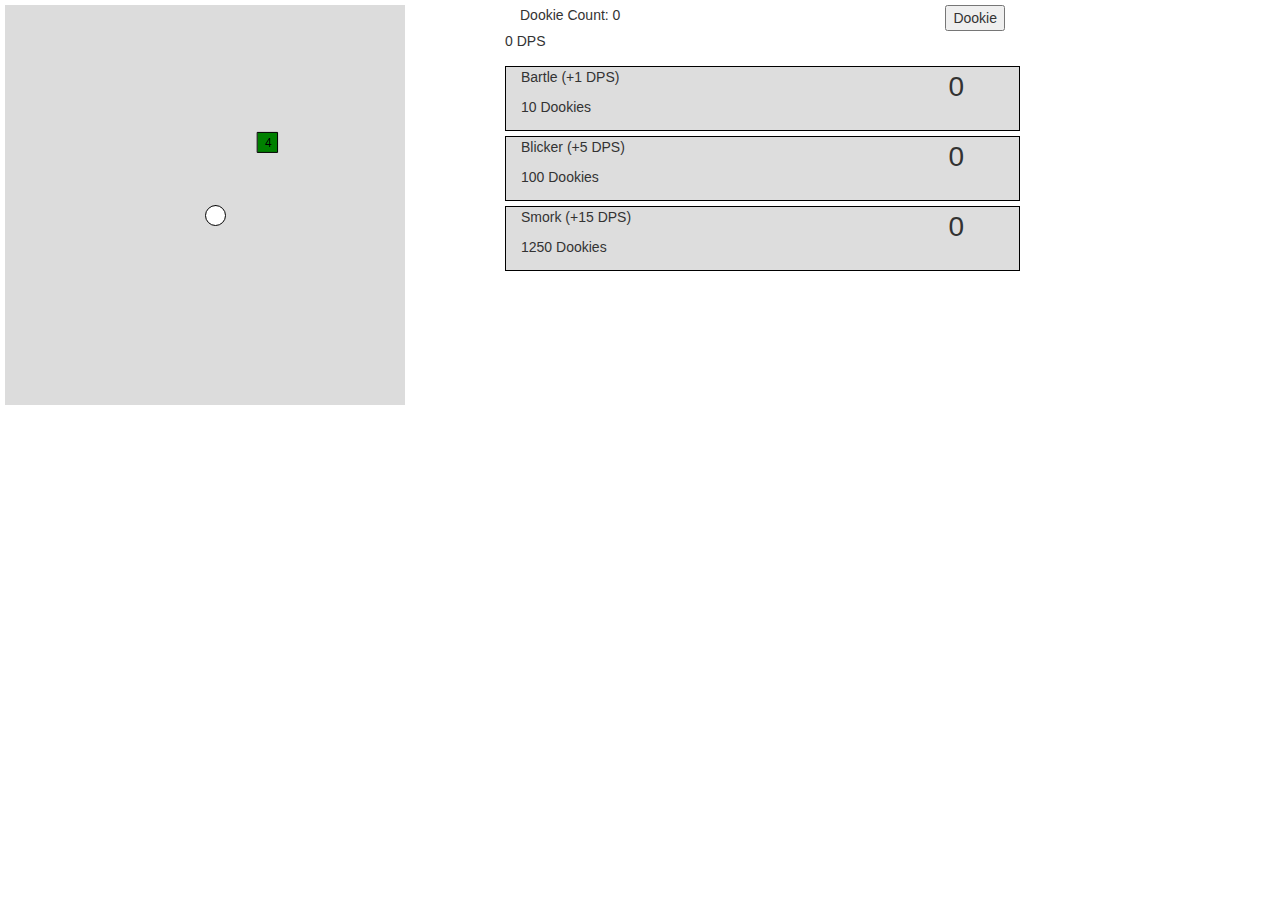
==== index.html @ 762fab9d "renamed game.html to index.html" ====
<html>
  <head>
    <link rel="stylesheet" type="text/css" href="css/style.css">
    <link rel="stylesheet" type="text/css" href="css/bootstrap.css">
    <link rel="stylesheet" type="text/css" href="css/bootstrap-theme.css">
  </head>
  <body>
    <div id="container">
      <div class="row">
	    <div class="col-md-6">
			<div id="sketch-holder">
			  <!-- Our sketch will go here! -->
			</div>		
		</div>
	    <div class="col-md-6">
			<div class="row">
			  <div class="col-xs-6">Dookie Count: <span id="dookieCount">0</span></div>
			  <div class="col-xs-6 text-right"><button id="click" onClick="clickButton();">Dookie</button></div>
			</div>
			<div class="row">
			  <p><span id="dps"></span> DPS</p>
			</div>
			<div id="buyables">
			 <!-- Bartle -->
			 <div id="bartle" class="row item" onClick="buyItem(0);">
			  <div class="col-xs-10">
			   <p>Bartle (+1 DPS)</p>
			   <p><span id="bartleCost">10</span> Dookies</p>
			  </div>
			  <div class="col-xs-2">
			   <span class="itemCount" id="bartleCount">0</span>
			  </div>
			 </div>
			 <!-- Blicker -->
			 <div id="blicker" class="row item" onClick="buyItem(1);">
			  <div class="col-xs-10">
			   <p>Blicker (+5 DPS)</p>
			   <p><span id="blickerCost">100</span> Dookies</p>
			  </div>
			  <div class="col-xs-2">
			   <span class="itemCount" id="blickerCount">0</span>
			  </div>
			 </div>
			 </div>
			 <!-- Smork -->
			 <div id="smork" class="row item" onClick="buyItem(2);">
			  <div class="col-xs-10">
			   <p>Smork (+15 DPS)</p>
			   <p><span id="smorkCost">1250</span> Dookies</p>
			  </div>
			  <div class="col-xs-2">
			   <span class="itemCount" id="smorkCount">0</span>
			  </div>
			 </div>			 
			</div>
		</div>
	  </div>
	</div>
  </body>
  <script src="https://ajax.googleapis.com/ajax/libs/jquery/1.12.4/jquery.min.js"></script>
  <script src="js/bootstrap.min.js"></script>
  <script src="js/p5.min.js"></script>
  <script src="js/buyables.js"></script>  
  <script src="js/sketch.js"></script>  
  <script src="js/turd.js"></script>  
</html>
---- css/style.css ----
html, body {
  margin: 5px;
  padding: 0;
}

#container { 
	width: 1000px;

}

.item {
	height: 65px;
	margin: 5px;
	border: 1px solid #000;
	font-size: 14px;
	position: relative;
}
.item:hover {
	background-color: #CCC;
}
.item:active {
	top: +2px;
}
.itemCount {
	margin-right: 5px;
	font-size: 28px;
}
.notBuyable {
	background-color: #DDD;
}
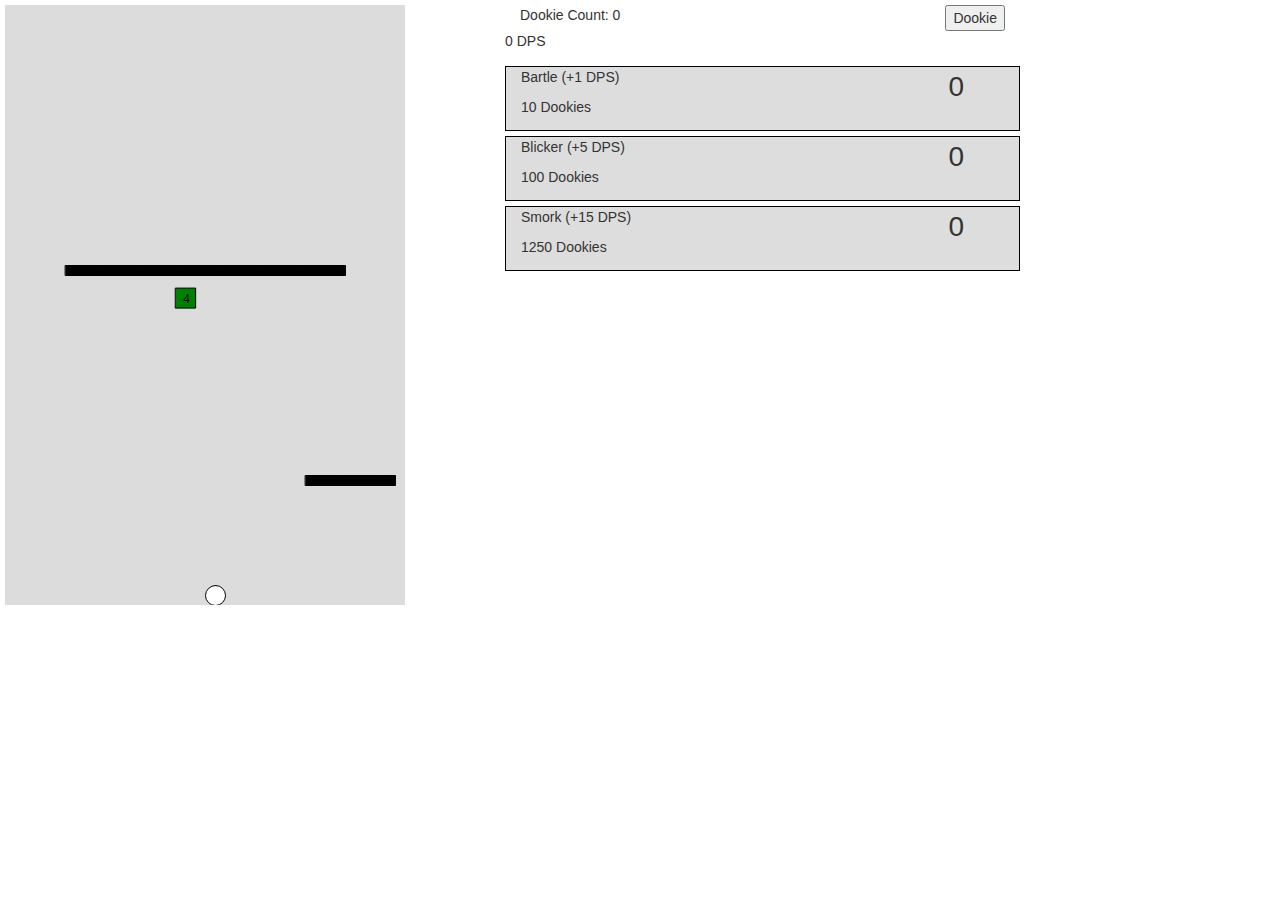
==== commit 9a1f5cc0: "Added platforms to canvas" ====
--- a/index.html
+++ b/index.html
@@ -63,4 +63,5 @@
   <script src="js/buyables.js"></script>  
   <script src="js/sketch.js"></script>  
   <script src="js/turd.js"></script>  
+  <script src="js/levels.js"></script>  
 </html>
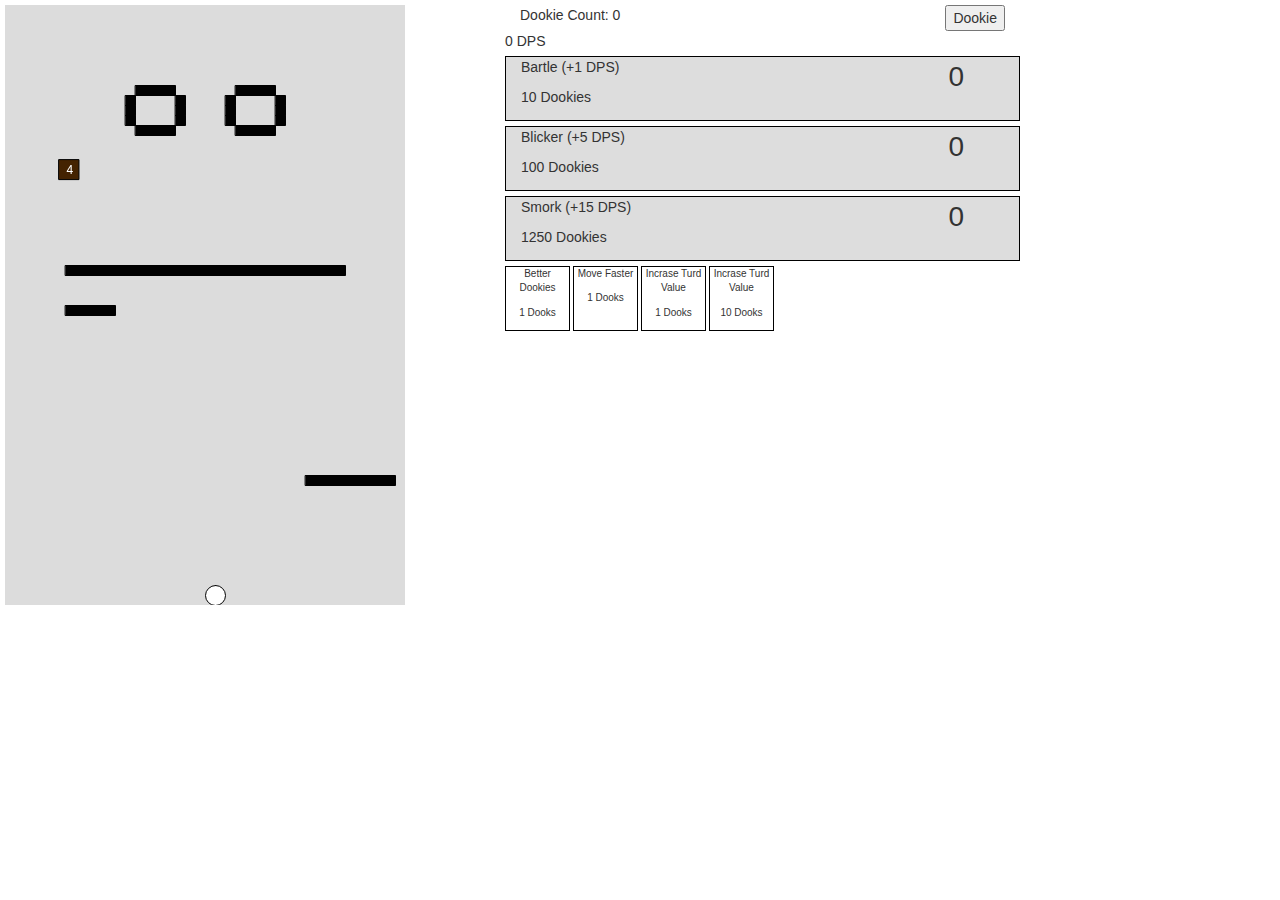
==== commit e924b990: "Additions / Upgrades" ====
--- a/index.html
+++ b/index.html
@@ -3,6 +3,7 @@
     <link rel="stylesheet" type="text/css" href="css/style.css">
     <link rel="stylesheet" type="text/css" href="css/bootstrap.css">
     <link rel="stylesheet" type="text/css" href="css/bootstrap-theme.css">
+    <link rel="stylesheet" type="text/css" href="css/tooltipster.bundle.min.css">
   </head>
   <body>
     <div id="container">
@@ -18,13 +19,13 @@
 			  <div class="col-xs-6 text-right"><button id="click" onClick="clickButton();">Dookie</button></div>
 			</div>
 			<div class="row">
-			  <p><span id="dps"></span> DPS</p>
+			  <span id="dps"></span> DPS
 			</div>
 			<div id="buyables">
 			 <!-- Bartle -->
 			 <div id="bartle" class="row item" onClick="buyItem(0);">
 			  <div class="col-xs-10">
-			   <p>Bartle (+1 DPS)</p>
+			   <p>Bartle (+<span id="bartleDPS">1</span> DPS)</p>
 			   <p><span id="bartleCost">10</span> Dookies</p>
 			  </div>
 			  <div class="col-xs-2">
@@ -34,34 +35,44 @@
 			 <!-- Blicker -->
 			 <div id="blicker" class="row item" onClick="buyItem(1);">
 			  <div class="col-xs-10">
-			   <p>Blicker (+5 DPS)</p>
+			   <p>Blicker (+<span id="blickerDPS">5</span> DPS)</p>
 			   <p><span id="blickerCost">100</span> Dookies</p>
 			  </div>
 			  <div class="col-xs-2">
 			   <span class="itemCount" id="blickerCount">0</span>
 			  </div>
 			 </div>
-			 </div>
 			 <!-- Smork -->
 			 <div id="smork" class="row item" onClick="buyItem(2);">
 			  <div class="col-xs-10">
-			   <p>Smork (+15 DPS)</p>
+			   <p>Smork (+<span id="smorkDPS">15</span> DPS)</p>
 			   <p><span id="smorkCost">1250</span> Dookies</p>
 			  </div>
 			  <div class="col-xs-2">
 			   <span class="itemCount" id="smorkCount">0</span>
 			  </div>
-			 </div>			 
+			 </div>
+			</div>
+			
+			<div id="upgrades" class="row">
+
 			</div>
 		</div>
-	  </div>
+	   </div>
 	</div>
   </body>
   <script src="https://ajax.googleapis.com/ajax/libs/jquery/1.12.4/jquery.min.js"></script>
+  <script src="js/tooltipster.bundle.min.js"></script>
   <script src="js/bootstrap.min.js"></script>
   <script src="js/p5.min.js"></script>
   <script src="js/buyables.js"></script>  
   <script src="js/sketch.js"></script>  
   <script src="js/turd.js"></script>  
   <script src="js/levels.js"></script>  
+  <script src="js/upgrades.js"></script>
+  <script>
+	$(document).ready(function() {
+		
+	});
+  </script>
 </html>
--- a/css/style.css
+++ b/css/style.css
@@ -16,7 +16,8 @@
 	position: relative;
 }
 .item:hover {
-	background-color: #CCC;
+	background-color: #442301;
+	color: #FFF;
 }
 .item:active {
 	top: +2px;
@@ -27,4 +28,25 @@
 }
 .notBuyable {
 	background-color: #DDD;
+}
+
+
+.upgrade {
+	float: left;
+	text-align: center;
+	vertical-align: center;
+	margin-right: 3px;
+	display: inline-block;
+	height: 65px;
+	width: 65px;
+	border: 1px solid #000;
+	font-size: 10px;
+}
+
+.upgrade:hover {
+	background-color: #442301;
+	color: #FFF;
+}
+.upgrade:active {
+	top: +2px;
 }--- a/css/tooltipster.bundle.min.css
+++ b/css/tooltipster.bundle.min.css
@@ -0,0 +1 @@
+.tooltipster-fall,.tooltipster-grow.tooltipster-show{-webkit-transition-timing-function:cubic-bezier(.175,.885,.32,1);-moz-transition-timing-function:cubic-bezier(.175,.885,.32,1.15);-ms-transition-timing-function:cubic-bezier(.175,.885,.32,1.15);-o-transition-timing-function:cubic-bezier(.175,.885,.32,1.15)}.tooltipster-base{display:flex;pointer-events:none;position:absolute}.tooltipster-box{flex:1 1 auto}.tooltipster-content{box-sizing:border-box;max-height:100%;max-width:100%;overflow:auto}.tooltipster-ruler{bottom:0;left:0;overflow:hidden;position:fixed;right:0;top:0;visibility:hidden}.tooltipster-fade{opacity:0;-webkit-transition-property:opacity;-moz-transition-property:opacity;-o-transition-property:opacity;-ms-transition-property:opacity;transition-property:opacity}.tooltipster-fade.tooltipster-show{opacity:1}.tooltipster-grow{-webkit-transform:scale(0,0);-moz-transform:scale(0,0);-o-transform:scale(0,0);-ms-transform:scale(0,0);transform:scale(0,0);-webkit-transition-property:-webkit-transform;-moz-transition-property:-moz-transform;-o-transition-property:-o-transform;-ms-transition-property:-ms-transform;transition-property:transform;-webkit-backface-visibility:hidden}.tooltipster-grow.tooltipster-show{-webkit-transform:scale(1,1);-moz-transform:scale(1,1);-o-transform:scale(1,1);-ms-transform:scale(1,1);transform:scale(1,1);-webkit-transition-timing-function:cubic-bezier(.175,.885,.32,1.15);transition-timing-function:cubic-bezier(.175,.885,.32,1.15)}.tooltipster-swing{opacity:0;-webkit-transform:rotateZ(4deg);-moz-transform:rotateZ(4deg);-o-transform:rotateZ(4deg);-ms-transform:rotateZ(4deg);transform:rotateZ(4deg);-webkit-transition-property:-webkit-transform,opacity;-moz-transition-property:-moz-transform;-o-transition-property:-o-transform;-ms-transition-property:-ms-transform;transition-property:transform}.tooltipster-swing.tooltipster-show{opacity:1;-webkit-transform:rotateZ(0);-moz-transform:rotateZ(0);-o-transform:rotateZ(0);-ms-transform:rotateZ(0);transform:rotateZ(0);-webkit-transition-timing-function:cubic-bezier(.23,.635,.495,1);-webkit-transition-timing-function:cubic-bezier(.23,.635,.495,2.4);-moz-transition-timing-function:cubic-bezier(.23,.635,.495,2.4);-ms-transition-timing-function:cubic-bezier(.23,.635,.495,2.4);-o-transition-timing-function:cubic-bezier(.23,.635,.495,2.4);transition-timing-function:cubic-bezier(.23,.635,.495,2.4)}.tooltipster-fall{-webkit-transition-property:top;-moz-transition-property:top;-o-transition-property:top;-ms-transition-property:top;transition-property:top;-webkit-transition-timing-function:cubic-bezier(.175,.885,.32,1.15);transition-timing-function:cubic-bezier(.175,.885,.32,1.15)}.tooltipster-fall.tooltipster-initial{top:0!important}.tooltipster-fall.tooltipster-dying{-webkit-transition-property:all;-moz-transition-property:all;-o-transition-property:all;-ms-transition-property:all;transition-property:all;top:0!important;opacity:0}.tooltipster-slide{-webkit-transition-property:left;-moz-transition-property:left;-o-transition-property:left;-ms-transition-property:left;transition-property:left;-webkit-transition-timing-function:cubic-bezier(.175,.885,.32,1);-webkit-transition-timing-function:cubic-bezier(.175,.885,.32,1.15);-moz-transition-timing-function:cubic-bezier(.175,.885,.32,1.15);-ms-transition-timing-function:cubic-bezier(.175,.885,.32,1.15);-o-transition-timing-function:cubic-bezier(.175,.885,.32,1.15);transition-timing-function:cubic-bezier(.175,.885,.32,1.15)}.tooltipster-slide.tooltipster-initial{left:-40px!important}.tooltipster-slide.tooltipster-dying{-webkit-transition-property:all;-moz-transition-property:all;-o-transition-property:all;-ms-transition-property:all;transition-property:all;left:0!important;opacity:0}@keyframes tooltipster-fading{0%{opacity:0}100%{opacity:1}}.tooltipster-update-fade{animation:tooltipster-fading .4s}@keyframes tooltipster-rotating{25%{transform:rotate(-2deg)}75%{transform:rotate(2deg)}100%{transform:rotate(0)}}.tooltipster-update-rotate{animation:tooltipster-rotating .6s}@keyframes tooltipster-scaling{50%{transform:scale(1.1)}100%{transform:scale(1)}}.tooltipster-update-scale{animation:tooltipster-scaling .6s}.tooltipster-sidetip .tooltipster-box{background:#565656;border:2px solid #000;border-radius:4px}.tooltipster-sidetip.tooltipster-bottom .tooltipster-box{margin-top:8px}.tooltipster-sidetip.tooltipster-left .tooltipster-box{margin-right:8px}.tooltipster-sidetip.tooltipster-right .tooltipster-box{margin-left:8px}.tooltipster-sidetip.tooltipster-top .tooltipster-box{margin-bottom:8px}.tooltipster-sidetip .tooltipster-content{color:#fff;line-height:18px;padding:6px 14px}.tooltipster-sidetip .tooltipster-arrow{overflow:hidden;position:absolute}.tooltipster-sidetip.tooltipster-bottom .tooltipster-arrow{height:10px;margin-left:-10px;top:0;width:20px}.tooltipster-sidetip.tooltipster-left .tooltipster-arrow{height:20px;margin-top:-10px;right:0;top:0;width:10px}.tooltipster-sidetip.tooltipster-right .tooltipster-arrow{height:20px;margin-top:-10px;left:0;top:0;width:10px}.tooltipster-sidetip.tooltipster-top .tooltipster-arrow{bottom:0;height:10px;margin-left:-10px;width:20px}.tooltipster-sidetip .tooltipster-arrow-background,.tooltipster-sidetip .tooltipster-arrow-border{height:0;position:absolute;width:0}.tooltipster-sidetip .tooltipster-arrow-background{border:10px solid transparent}.tooltipster-sidetip.tooltipster-bottom .tooltipster-arrow-background{border-bottom-color:#565656;left:0;top:3px}.tooltipster-sidetip.tooltipster-left .tooltipster-arrow-background{border-left-color:#565656;left:-3px;top:0}.tooltipster-sidetip.tooltipster-right .tooltipster-arrow-background{border-right-color:#565656;left:3px;top:0}.tooltipster-sidetip.tooltipster-top .tooltipster-arrow-background{border-top-color:#565656;left:0;top:-3px}.tooltipster-sidetip .tooltipster-arrow-border{border:10px solid transparent;left:0;top:0}.tooltipster-sidetip.tooltipster-bottom .tooltipster-arrow-border{border-bottom-color:#000}.tooltipster-sidetip.tooltipster-left .tooltipster-arrow-border{border-left-color:#000}.tooltipster-sidetip.tooltipster-right .tooltipster-arrow-border{border-right-color:#000}.tooltipster-sidetip.tooltipster-top .tooltipster-arrow-border{border-top-color:#000}.tooltipster-sidetip .tooltipster-arrow-uncropped{position:relative}.tooltipster-sidetip.tooltipster-bottom .tooltipster-arrow-uncropped{top:-10px}.tooltipster-sidetip.tooltipster-right .tooltipster-arrow-uncropped{left:-10px}